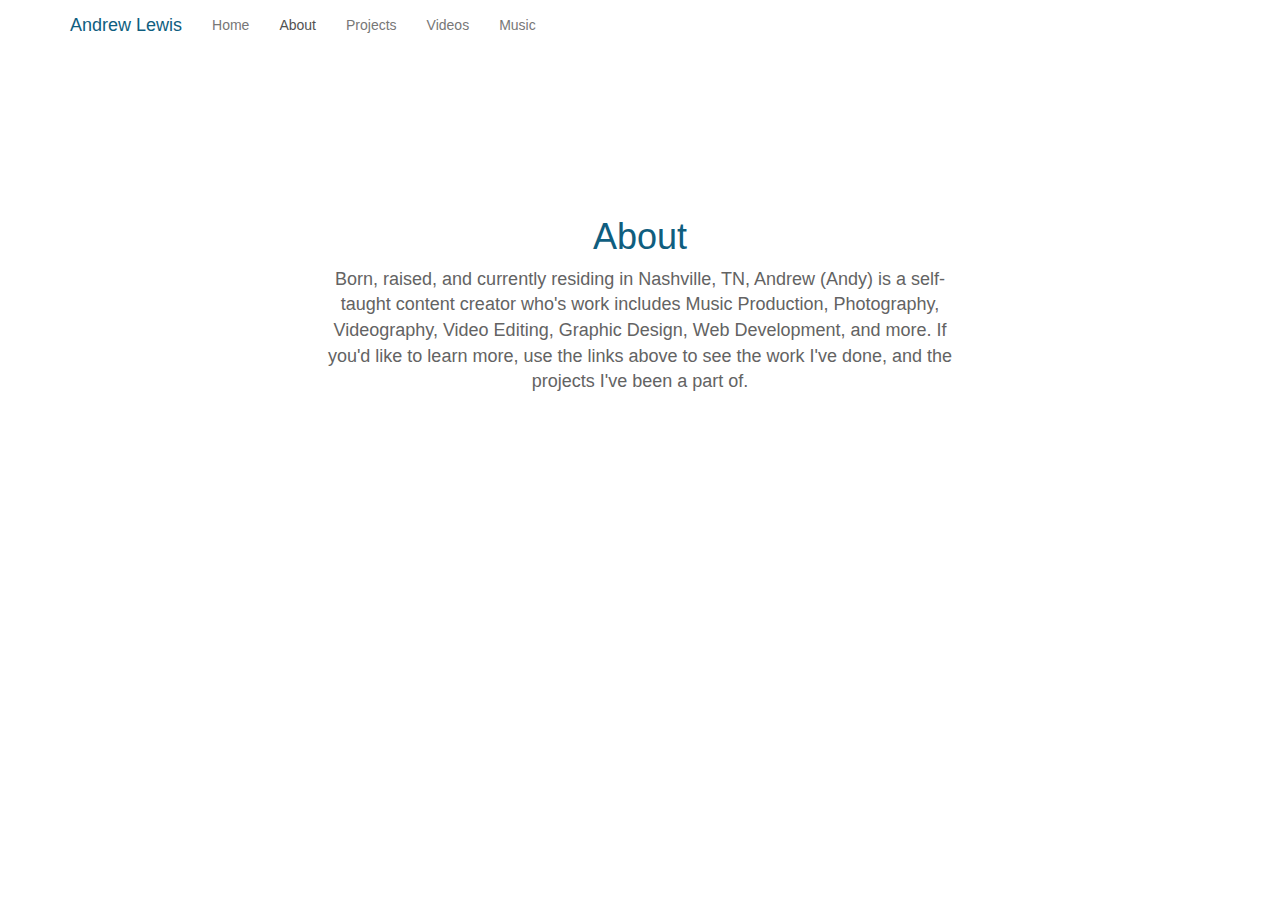
==== site/about.html @ 301b2149 "Publishing site" ====
<!DOCTYPE html>
<html lang="en">
  <head>
    <meta charset="utf-8">
    <meta http-equiv="X-UA-Compatible" content="IE=edge">
    <meta name="viewport" content="width=device-width, initial-scale=1">
    <!-- The above 3 meta tags *must* come first in the head; any other head content must come *after* these tags -->
    <title>Andrew Lewis</title>

    <!-- Bootstrap -->
    <link href="css/bootstrap.css" rel="stylesheet">

    <!-- HTML5 shim and Respond.js for IE8 support of HTML5 elements and media queries -->
    <!-- WARNING: Respond.js doesn't work if you view the page via file:// -->
    <!--[if lt IE 9]>
      <script src="https://oss.maxcdn.com/html5shiv/3.7.3/html5shiv.min.js"></script>
      <script src="https://oss.maxcdn.com/respond/1.4.2/respond.min.js"></script>
    <![endif]-->
  </head>
  <body>
	  <!-- Header -->
	<div class="navbar navbar-default navbar-fixed-top" role="navigation">
		<div class="container">
	<div class="navbar-header">
      <button type="button" class="navbar-toggle collapsed" data-toggle="collapse" data-target=".navbar-collapse">
        <span class="sr-only">Toggle navigation</span>
        <span class="icon-bar"></span>
        <span class="icon-bar"></span>
        <span class="icon-bar"></span>
      </button>

      <a class="navbar-brand" href="index.html">Andrew Lewis</a>

    </div>

    <div class="navbar-collapse collapse">
      <ul class="nav navbar-nav">
        <li><a href="index.html">Home</a>
        </li>
        <li class="active"><a href="about.html">About</a>
        </li>
        <li><a href="projects.html">Projects</a>
        </li>
        <li><a href="videos.html">Videos</a>
        </li>
        <li><a href="music.html">Music</a>
        </li>
      </ul>
    </div>
  </div>
</div>
  
	  <div class="content" id="bodyContent">
	  <div id="fadetext">
		<h1>About</h1>
		
		<p>Born, raised, and currently residing in Nashville, TN, Andrew (Andy) is a self-taught content creator who's work includes Music Production, Photography, Videography, Video Editing, Graphic Design, Web Development, and more.
		If you'd like to learn more, use the links above to see the work I've done, and the projects I've been a part of.</p>
		
		</div>
	  </div>

    <!-- jQuery (necessary for Bootstrap's JavaScript plugins) -->
    <script src="https://ajax.googleapis.com/ajax/libs/jquery/1.12.4/jquery.min.js"></script>
    <!-- Include all compiled plugins (below), or include individual files as needed -->
    <script src="js/bootstrap.min.js"></script>
  </body>
</html>
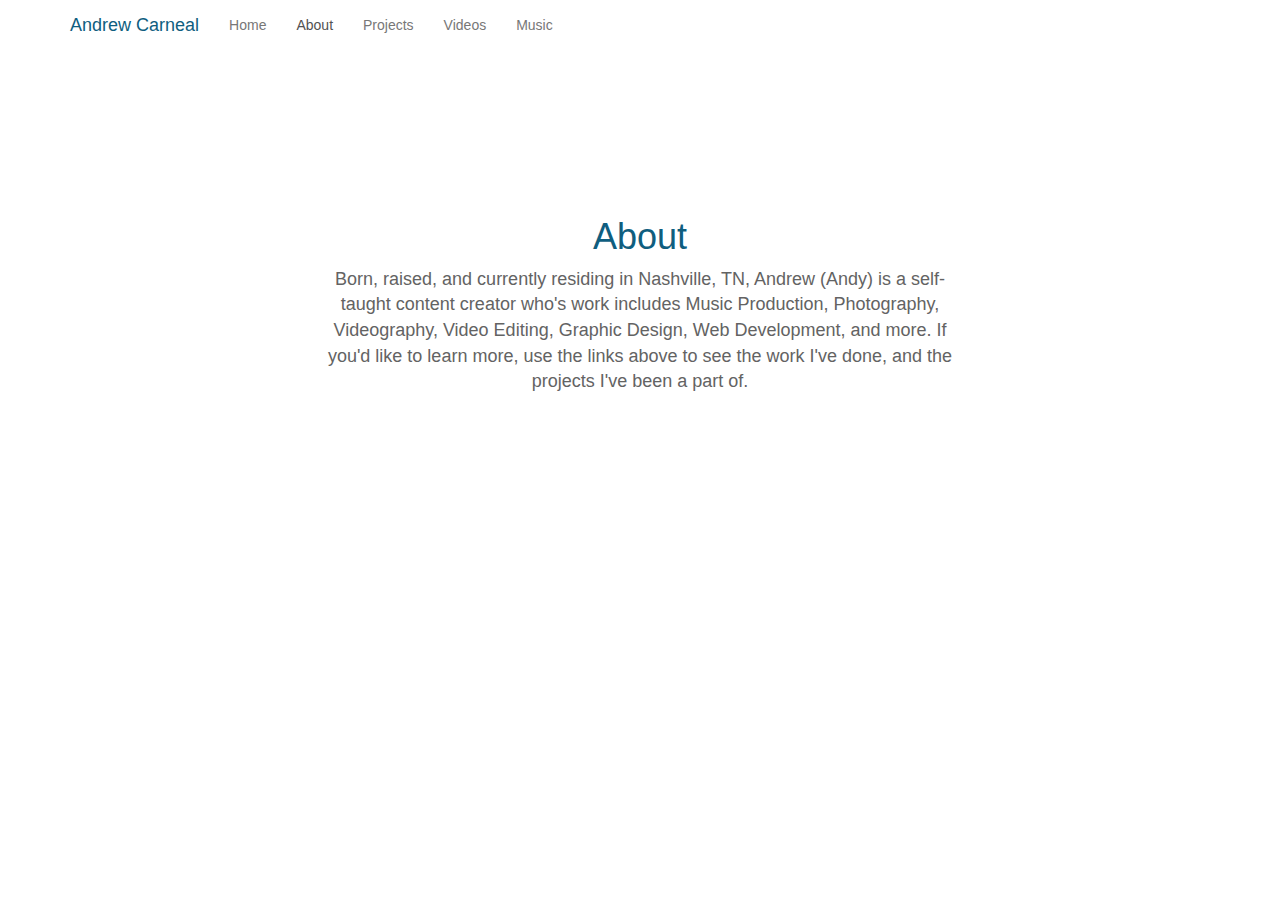
==== commit 2770a5d4: "replaced lewis with carneal" ====
--- a/site/about.html
+++ b/site/about.html
@@ -5,7 +5,7 @@
     <meta http-equiv="X-UA-Compatible" content="IE=edge">
     <meta name="viewport" content="width=device-width, initial-scale=1">
     <!-- The above 3 meta tags *must* come first in the head; any other head content must come *after* these tags -->
-    <title>Andrew Lewis</title>
+    <title>Andrew Carneal</title>
 
     <!-- Bootstrap -->
     <link href="css/bootstrap.css" rel="stylesheet">
@@ -29,7 +29,7 @@
         <span class="icon-bar"></span>
       </button>
 
-      <a class="navbar-brand" href="index.html">Andrew Lewis</a>
+      <a class="navbar-brand" href="index.html">Andrew Carneal</a>
 
     </div>
 
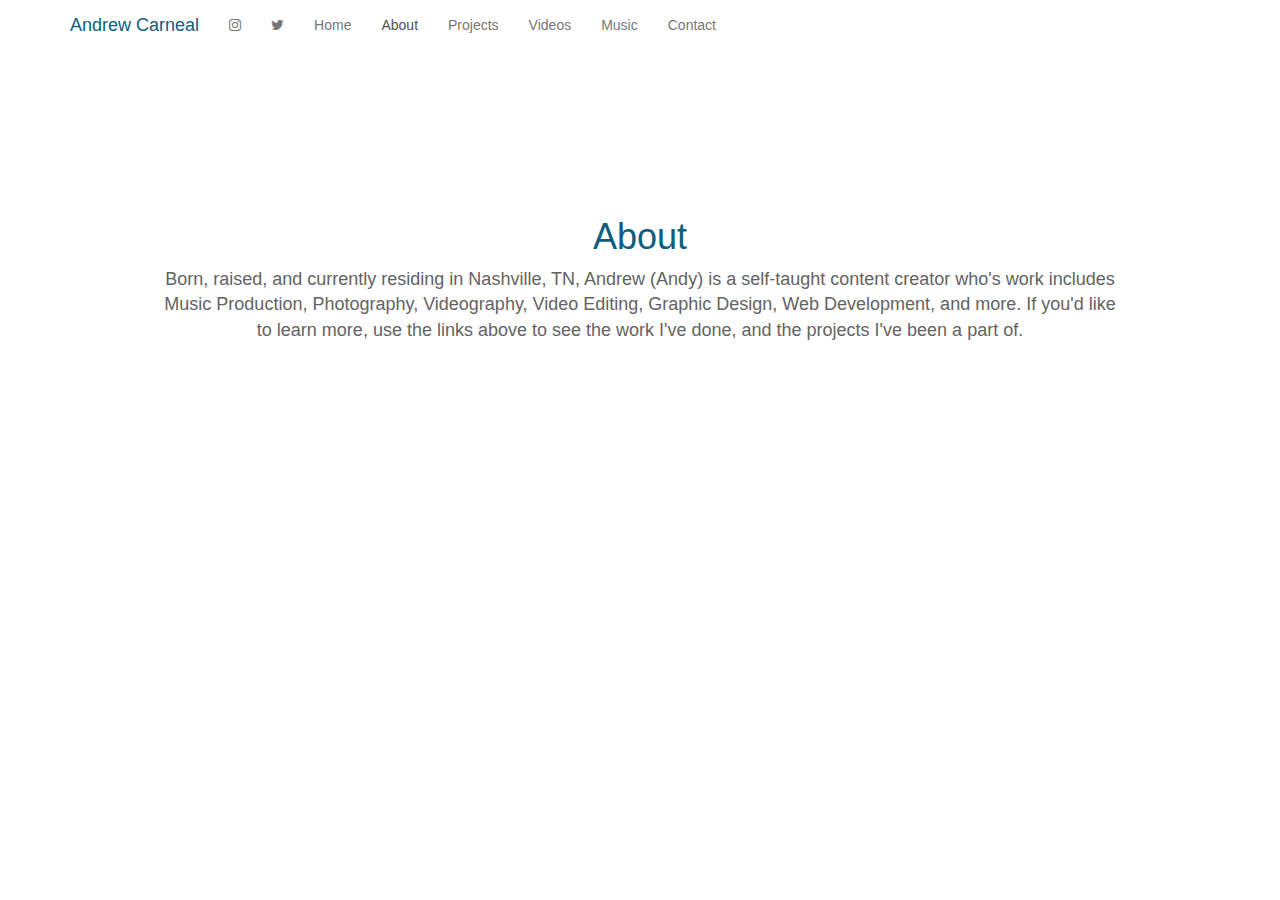
==== commit 8d470dfe: "Added contact page" ====
--- a/site/about.html
+++ b/site/about.html
@@ -9,6 +9,9 @@
 
     <!-- Bootstrap -->
     <link href="css/bootstrap.css" rel="stylesheet">
+    <link rel="stylesheet" href="https://cdnjs.cloudflare.com/ajax/libs/font-awesome/4.7.0/css/font-awesome.min.css">
+
+
 
     <!-- HTML5 shim and Respond.js for IE8 support of HTML5 elements and media queries -->
     <!-- WARNING: Respond.js doesn't work if you view the page via file:// -->
@@ -35,6 +38,8 @@
 
     <div class="navbar-collapse collapse">
       <ul class="nav navbar-nav">
+        <li><a href="http://instagram.com/tankyroo"><i class="fa fa-instagram"></i></a></li>
+        <li><a href="http://twitter.com/tankyru"><i class="fa fa-twitter"></i></a></li>
         <li><a href="index.html">Home</a>
         </li>
         <li class="active"><a href="about.html">About</a>
@@ -44,6 +49,8 @@
         <li><a href="videos.html">Videos</a>
         </li>
         <li><a href="music.html">Music</a>
+        </li>
+        <li><a href="contact.html">Contact</a>
         </li>
       </ul>
     </div>
